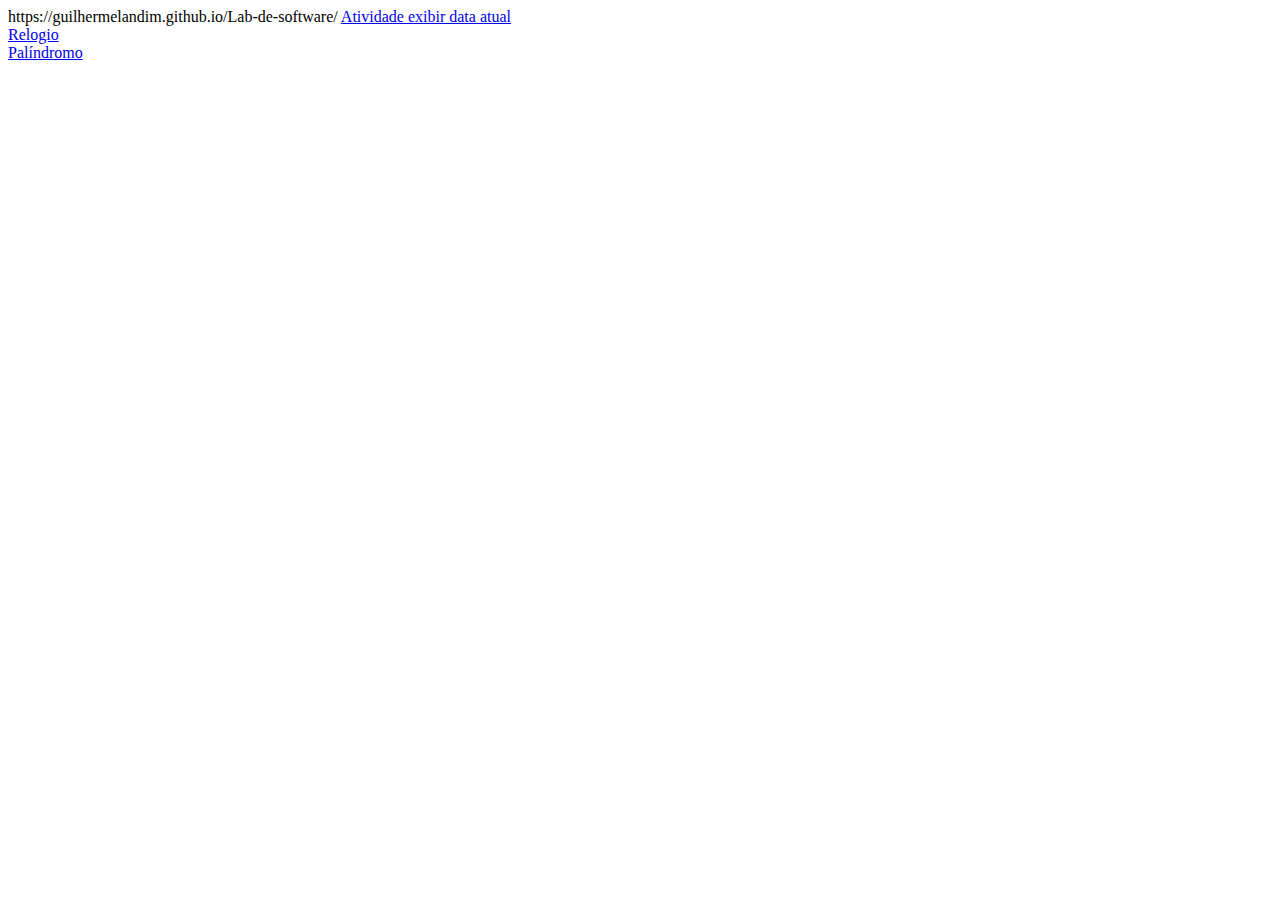
==== index.html @ 3159df5a "Update index.html" ====
<!DOCTYPE html>
<html>

<head>
</head>

<body>
    https://guilhermelandim.github.io/Lab-de-software/
    <a href="guilhermelandim.github.io/exibir_data_atual.html">Atividade exibir data atual</a><br>
    <a href="guilhermelandim.github.io/relogio.html">Relogio</a><br>
    <a href="guilhermelandim.github.io/palindromo.html">Palíndromo</a>
</body>
</html>
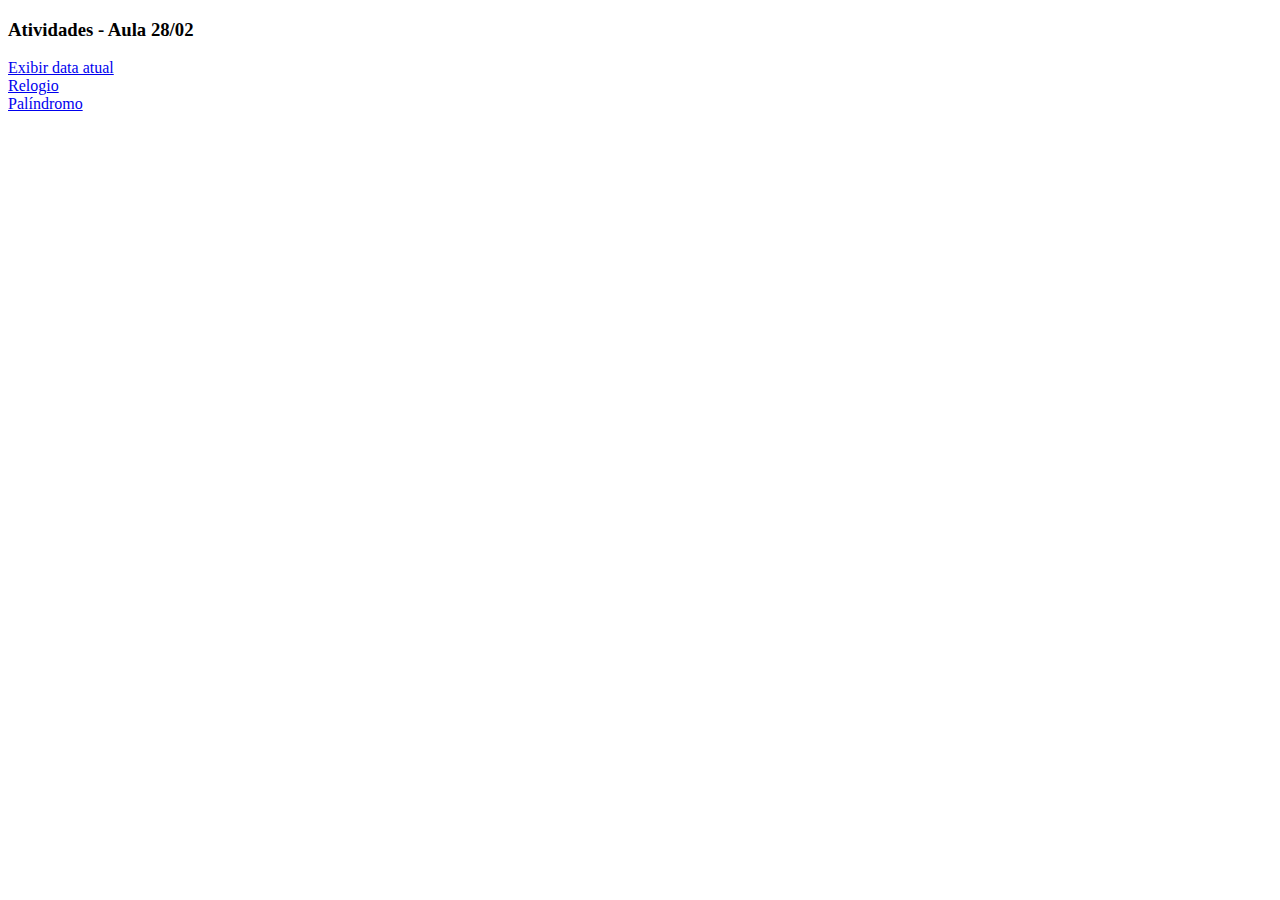
==== commit 51c71f5c: "Update index.html" ====
--- a/index.html
+++ b/index.html
@@ -5,9 +5,9 @@
 </head>
 
 <body>
-    https://guilhermelandim.github.io/Lab-de-software/
-    <a href="guilhermelandim.github.io/exibir_data_atual.html">Atividade exibir data atual</a><br>
-    <a href="guilhermelandim.github.io/relogio.html">Relogio</a><br>
-    <a href="guilhermelandim.github.io/palindromo.html">Palíndromo</a>
+    <h3>Atividades - Aula 28/02</h3>
+    <a href="exibir_data_atual.html">Exibir data atual</a><br>
+    <a href="relogio.html">Relogio</a><br>
+    <a href="palindromo.html">Palíndromo</a>
 </body>
 </html>
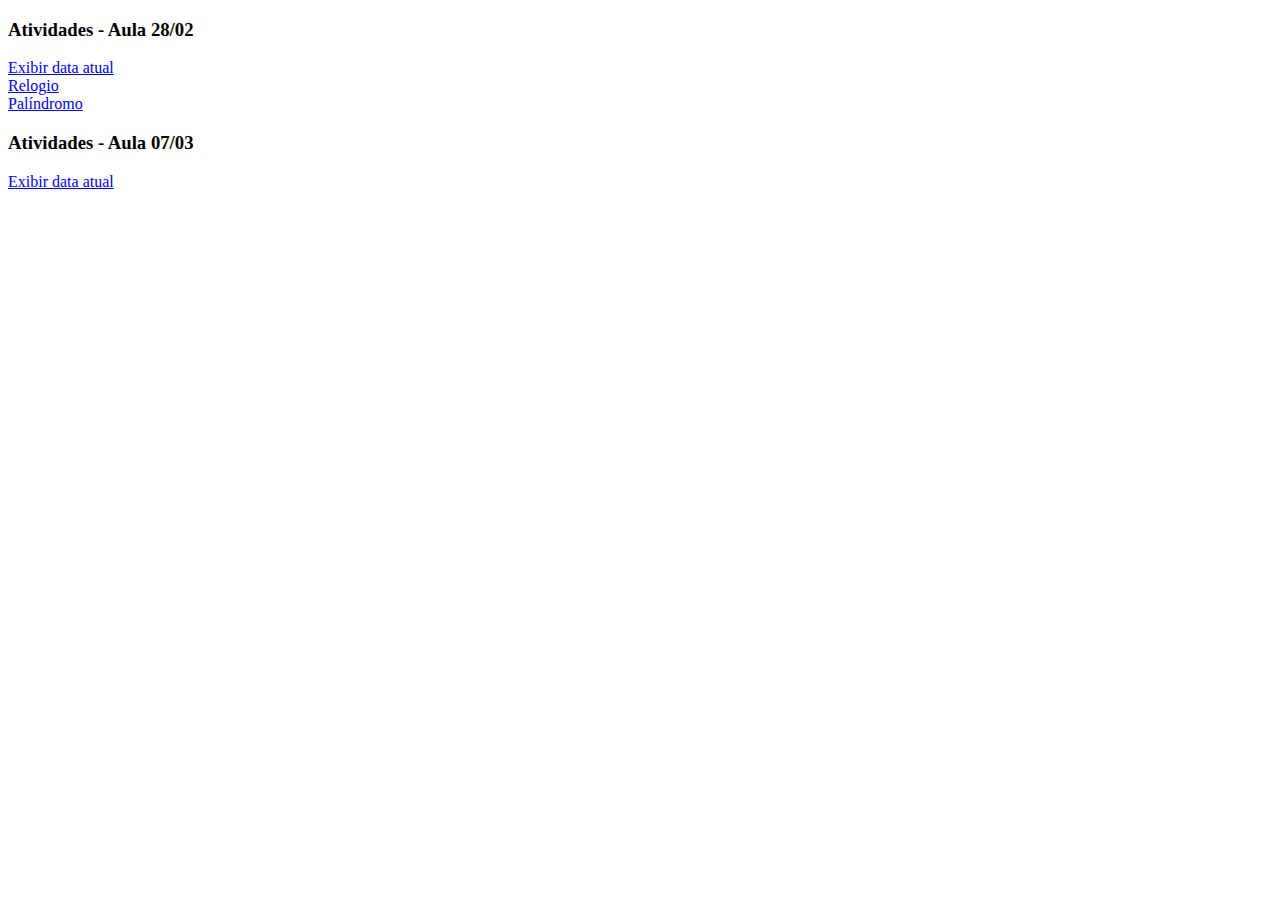
==== commit 785a6739: "Update index.html" ====
--- a/index.html
+++ b/index.html
@@ -9,5 +9,8 @@
     <a href="exibir_data_atual.html">Exibir data atual</a><br>
     <a href="relogio.html">Relogio</a><br>
     <a href="palindromo.html">Palíndromo</a>
+    
+    <h3>Atividades - Aula 07/03</h3>
+    <a href="exercicio_array.html">Exibir data atual</a><br>
 </body>
 </html>
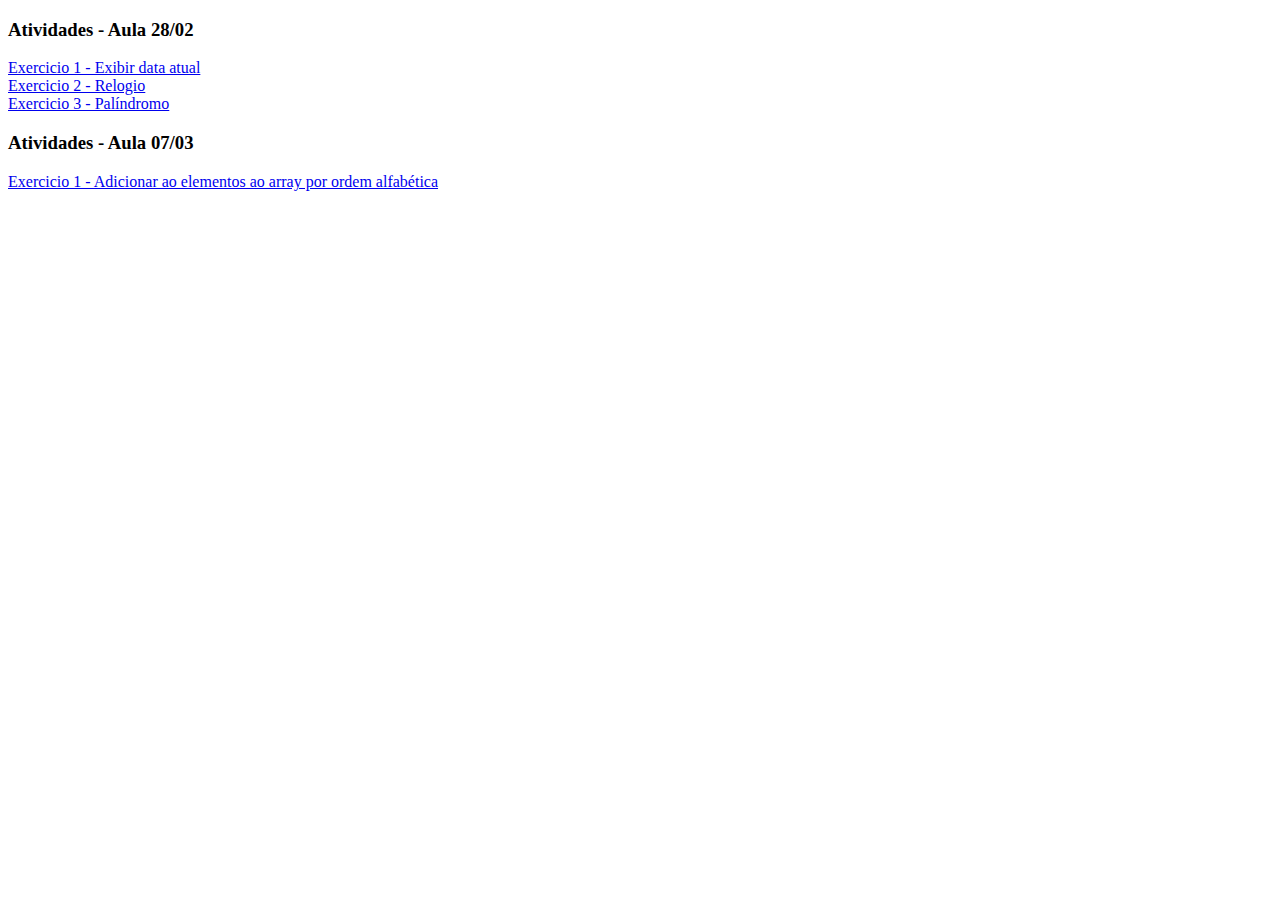
==== commit cf63ebe4: "Update index.html" ====
--- a/index.html
+++ b/index.html
@@ -6,11 +6,11 @@
 
 <body>
     <h3>Atividades - Aula 28/02</h3>
-    <a href="exibir_data_atual.html">Exibir data atual</a><br>
-    <a href="relogio.html">Relogio</a><br>
-    <a href="palindromo.html">Palíndromo</a>
+    <a href="exibir_data_atual.html">Exercicio 1 - Exibir data atual</a><br>
+    <a href="relogio.html">Exercicio 2 - Relogio</a><br>
+    <a href="palindromo.html">Exercicio 3 - Palíndromo</a>
     
     <h3>Atividades - Aula 07/03</h3>
-    <a href="exercicio_array.html">Exibir data atual</a><br>
+    <a href="exercicio_array.html">Exercicio 1 - Adicionar ao elementos ao array por ordem alfabética</a><br>
 </body>
 </html>
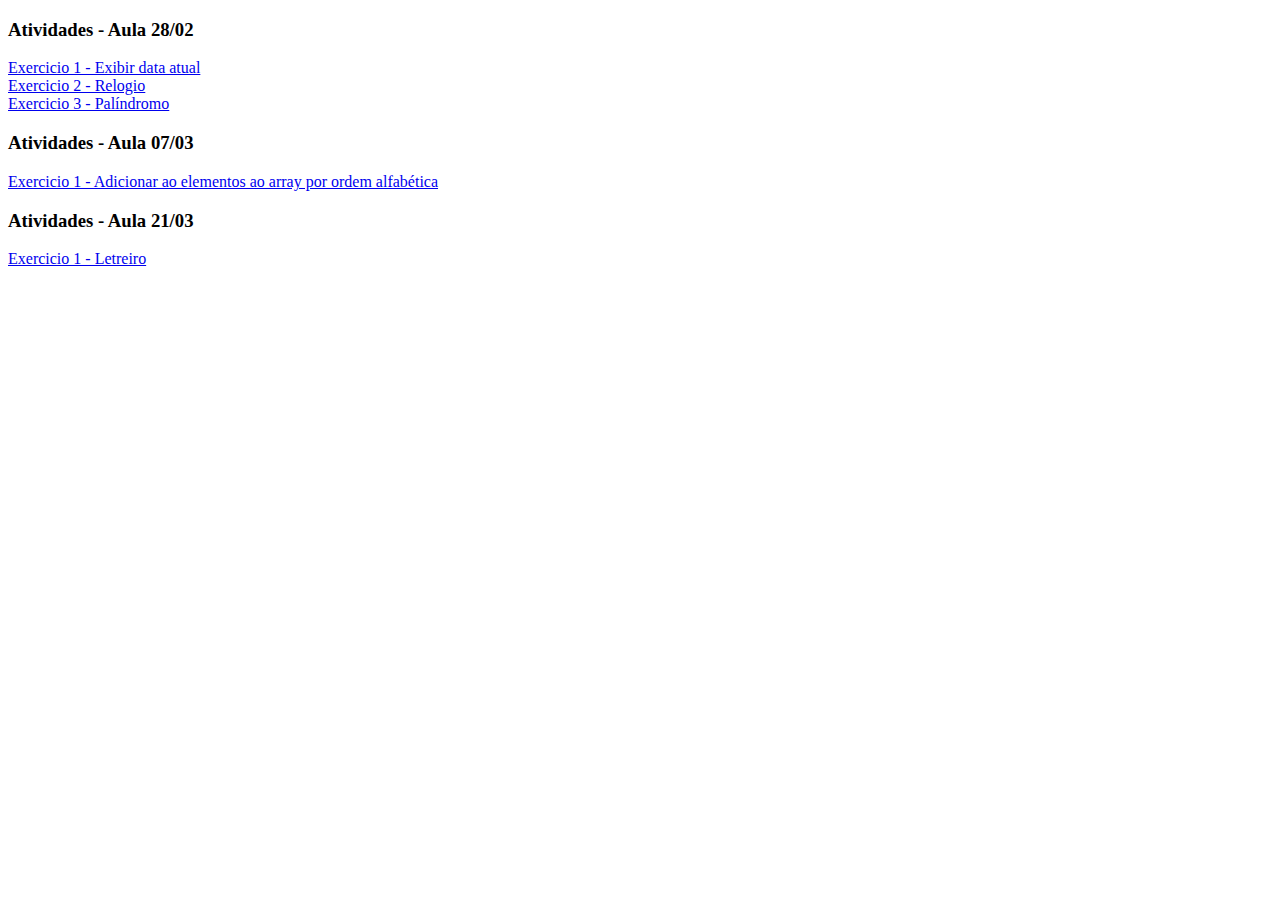
==== commit 100f916e: "Update index.html" ====
--- a/index.html
+++ b/index.html
@@ -12,5 +12,9 @@
     
     <h3>Atividades - Aula 07/03</h3>
     <a href="exercicio_array.html">Exercicio 1 - Adicionar ao elementos ao array por ordem alfabética</a><br>
+    
+    <h3>Atividades - Aula 21/03</h3>
+    <a href="letreiro.html">Exercicio 1 - Letreiro</a><br>
+    
 </body>
 </html>
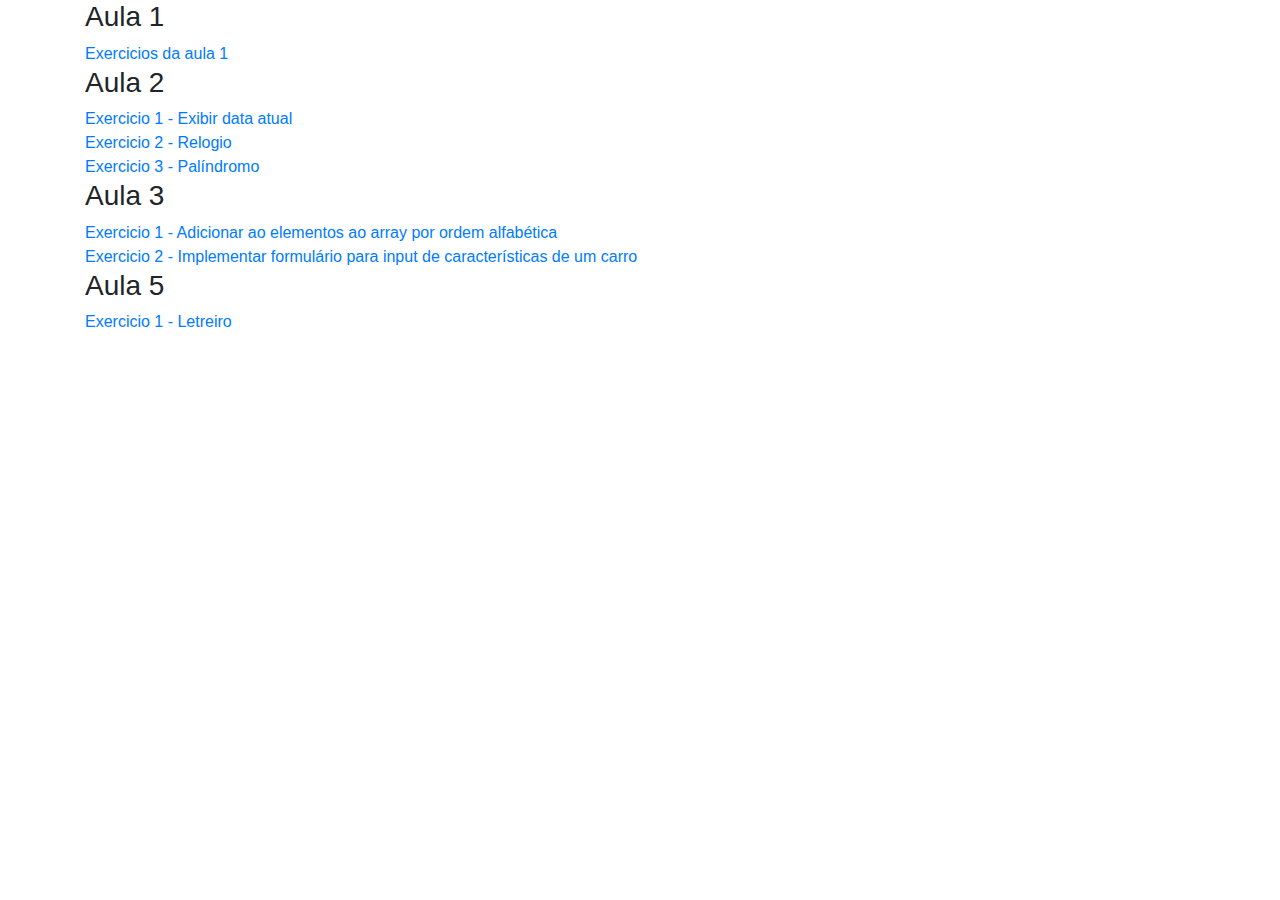
==== commit 2d358beb: "Add files via upload" ====
--- a/index.html
+++ b/index.html
@@ -2,19 +2,29 @@
 <html>
 
 <head>
+    <link rel="stylesheet" href="https://cdn.jsdelivr.net/npm/bootstrap@4.0.0/dist/css/bootstrap.min.css"
+        integrity="sha384-Gn5384xqQ1aoWXA+058RXPxPg6fy4IWvTNh0E263XmFcJlSAwiGgFAW/dAiS6JXm" crossorigin="anonymous">
+
 </head>
 
 <body>
-    <h3>Atividades - Aula 28/02</h3>
-    <a href="exibir_data_atual.html">Exercicio 1 - Exibir data atual</a><br>
-    <a href="relogio.html">Exercicio 2 - Relogio</a><br>
-    <a href="palindromo.html">Exercicio 3 - Palíndromo</a>
-    
-    <h3>Atividades - Aula 07/03</h3>
-    <a href="exercicio_array.html">Exercicio 1 - Adicionar ao elementos ao array por ordem alfabética</a><br>
-    
-    <h3>Atividades - Aula 21/03</h3>
-    <a href="letreiro.html">Exercicio 1 - Letreiro</a><br>
-    
+    <div class="container">
+        <h3>Aula 1 </h3>
+        <a href="aula_1.html">Exercicios da aula 1 </a><br>
+
+        <h3>Aula 2</h3>
+        <a href="exibir_data_atual.html">Exercicio 1 - Exibir data atual</a><br>
+        <a href="relogio.html">Exercicio 2 - Relogio</a><br>
+        <a href="palindromo.html">Exercicio 3 - Palíndromo</a><br>
+
+        <h3>Aula 3</h3>
+        <a href="exercicio_array.html">Exercicio 1 - Adicionar ao elementos ao array por ordem alfabética</a><br>
+        <a href="exercicio_implementar_formulario_carro.html">Exercicio 2 - Implementar formulário para input de
+            características de um carro</a>
+
+        <h3>Aula 5</h3>
+        <a href="letreiro.html">Exercicio 1 - Letreiro</a><br>
+    </div>
 </body>
-</html>
+
+</html>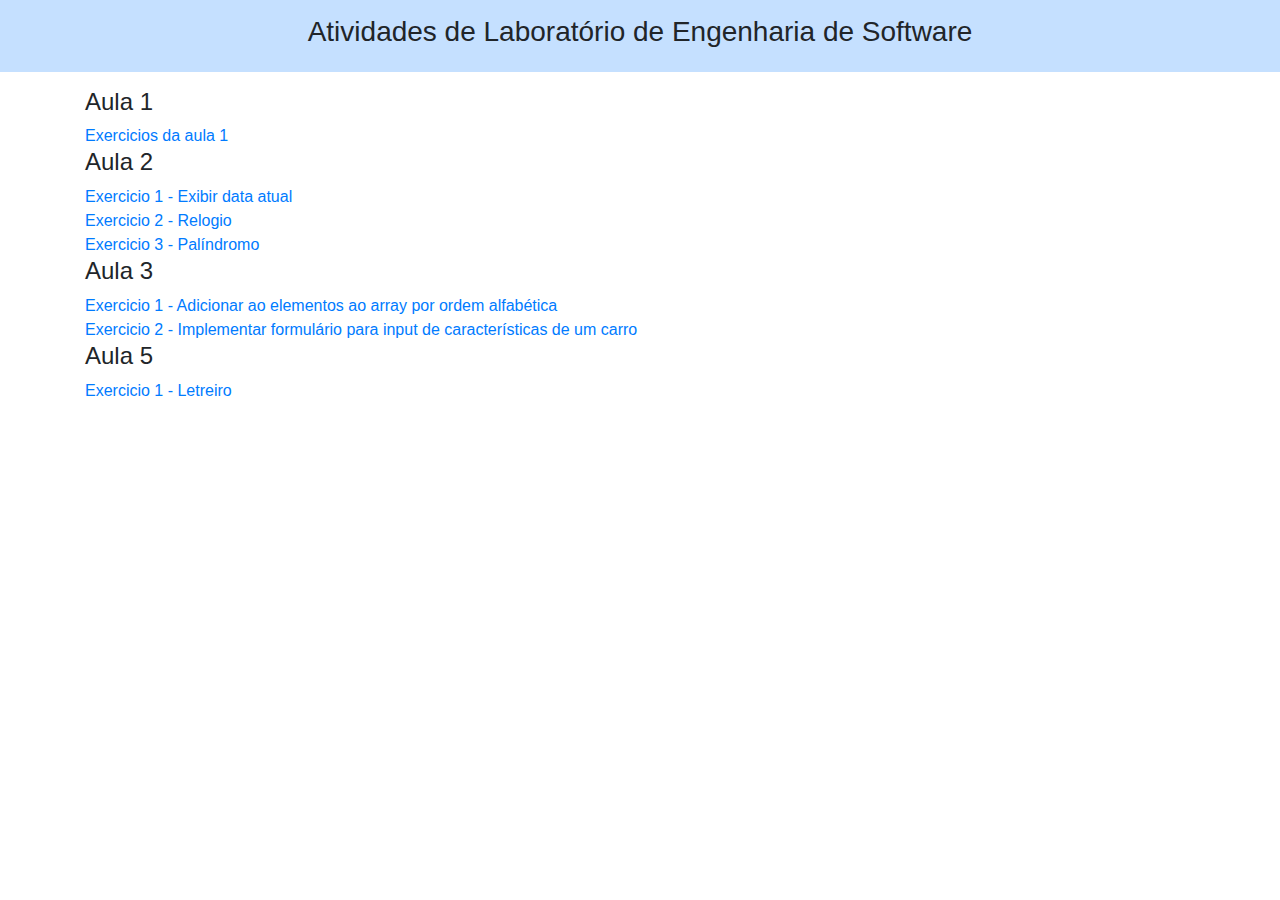
==== commit d317155f: "Add files via upload" ====
--- a/index.html
+++ b/index.html
@@ -4,25 +4,29 @@
 <head>
     <link rel="stylesheet" href="https://cdn.jsdelivr.net/npm/bootstrap@4.0.0/dist/css/bootstrap.min.css"
         integrity="sha384-Gn5384xqQ1aoWXA+058RXPxPg6fy4IWvTNh0E263XmFcJlSAwiGgFAW/dAiS6JXm" crossorigin="anonymous">
-
+    <link rel="stylesheet" href="style.css">
 </head>
 
 <body>
+    <div class="header">
+        <h3>Atividades de Laboratório de Engenharia de Software</h3>
+    </div>
     <div class="container">
-        <h3>Aula 1 </h3>
+
+        <h4>Aula 1 </h4>
         <a href="aula_1.html">Exercicios da aula 1 </a><br>
 
-        <h3>Aula 2</h3>
+        <h4>Aula 2</h4>
         <a href="exibir_data_atual.html">Exercicio 1 - Exibir data atual</a><br>
         <a href="relogio.html">Exercicio 2 - Relogio</a><br>
         <a href="palindromo.html">Exercicio 3 - Palíndromo</a><br>
 
-        <h3>Aula 3</h3>
+        <h4>Aula 3</h4>
         <a href="exercicio_array.html">Exercicio 1 - Adicionar ao elementos ao array por ordem alfabética</a><br>
         <a href="exercicio_implementar_formulario_carro.html">Exercicio 2 - Implementar formulário para input de
             características de um carro</a>
 
-        <h3>Aula 5</h3>
+        <h4>Aula 5</h4>
         <a href="letreiro.html">Exercicio 1 - Letreiro</a><br>
     </div>
 </body>
--- a/style.css
+++ b/style.css
@@ -0,0 +1,14 @@
+.header{
+    background-color: rgb(197 224 255);
+    padding: 15px;
+    text-align: center;
+    display: flex;
+    align-items: center;
+    gap:16px;
+    margin-bottom: 16px;
+    justify-content: center;
+}
+
+body{
+    margin: 0;
+}